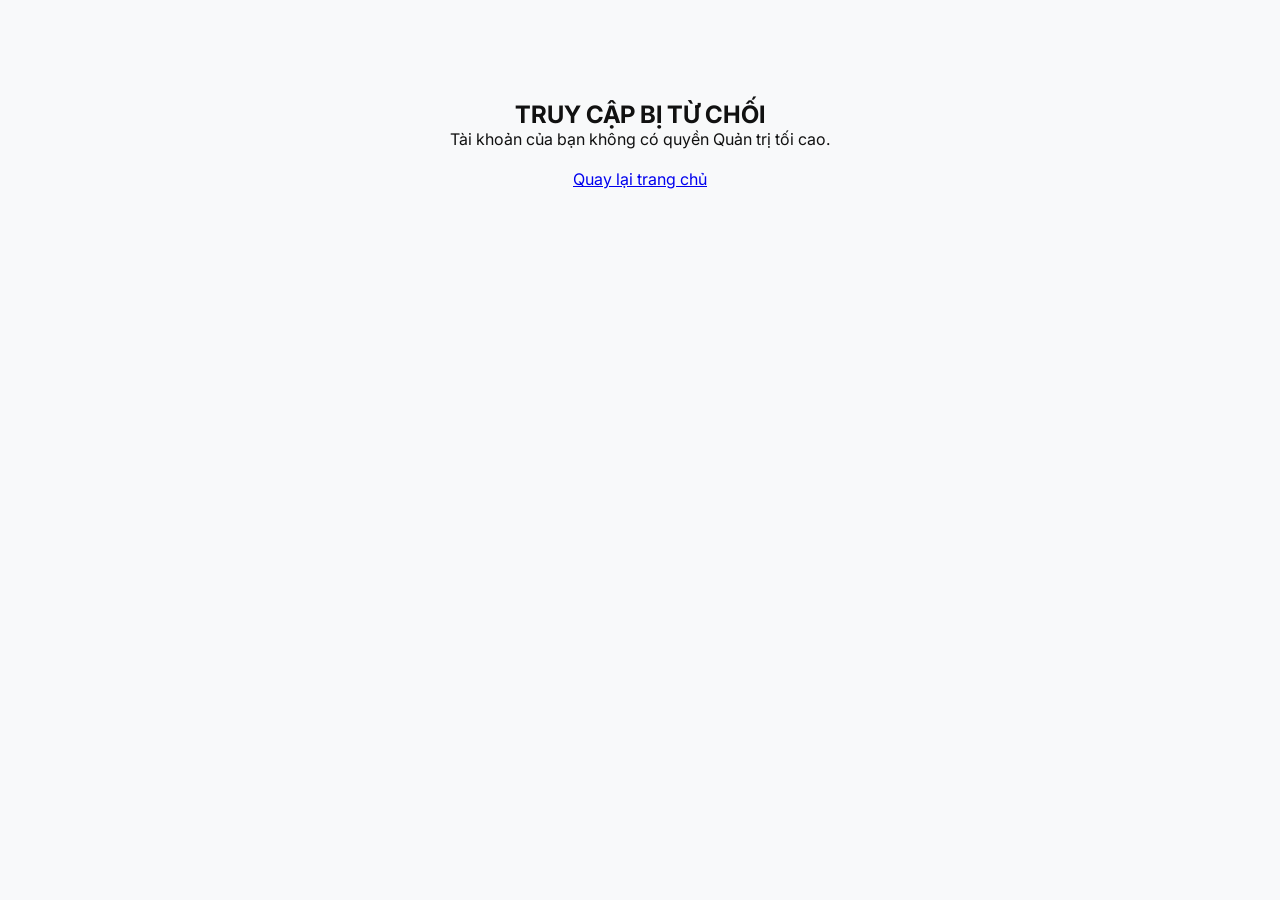
==== admin.html @ 789b5f87 "Create admin.html" ====
<!DOCTYPE html>
<html lang="vi">
<head>
    <meta charset="UTF-8">
    <title>Trại Điều Phối Logistics | Admin</title>
    <link href="https://fonts.googleapis.com/css2?family=Inter:wght@400;500;600;700&display=swap" rel="stylesheet">
    <link rel="stylesheet" href="style.css">
    <style>
        .admin-container { max-width: 1200px; margin: 40px auto; padding: 0 20px; }
        .admin-grid { display: grid; grid-template-columns: 1fr 1fr; gap: 30px; }
        .order-panel-card { border:1px solid var(--border-color); padding:20px; border-radius:6px; background:#fff; margin-bottom:15px; }
    </style>
</head>
<body style="background: var(--bg-surface);">

    <header>
        <a href="index.html" class="logo">Song <span>Thịnh // Admin Hub</span></a>
        <a href="index.html" class="action-btn">Quay lại Cửa hàng</a>
    </header>

    <div class="admin-container">
        <h2 style="margin-bottom: 25px; text-transform: uppercase; letter-spacing: -0.5px;">Bảng điều khiển tối cao Logistics</h2>
        
        <div class="admin-grid">
            <div>
                <h3 style="font-size:14px; margin-bottom:15px; color:var(--text-muted); text-transform:uppercase;">Danh sách lệnh điều động vận tải</h3>
                <div id="admin-orders-list"></div>
            </div>

            <div>
                <div class="form-card" style="margin-bottom: 30px;">
                    <h3 style="font-size:14px; margin-bottom:15px; color:var(--text-muted); text-transform:uppercase;">Biến động giá & Kho hàng tập trung</h3>
                    <div id="admin-warehouse-list"></div>
                </div>

                <div class="form-card">
                    <h3 style="font-size:14px; margin-bottom:15px; color:var(--text-muted); text-transform:uppercase;">Phát động thông báo thị trường</h3>
                    <div class="form-group">
                        <label>Nội dung banner chạy toàn trang chủ</label>
                        <input type="text" id="notice-input" placeholder="Ví dụ: Giá thép tăng mạnh 10% từ ngày mai...">
                    </div>
                    <button onclick="saveNotice()" class="action-btn" style="background:var(--text-main); color:#fff;">Đăng bảng tin</button>
                    <button onclick="clearNotice()" class="action-btn" style="border-color:red; color:red; margin-left:10px; display:inline-flex;">Xóa bảng tin</button>
                </div>
            </div>
        </div>
    </div>

    <script>
        // Chặn người dùng không phải admin truy cập trái phép
        if(localStorage.getItem('currentUser') !== 'Hệ Thống Admin') {
            document.body.innerHTML = `<div style="text-align:center; margin-top:100px;"><h2>TRUY CẬP BỊ TỪ CHỐI</h2><p>Tài khoản của bạn không có quyền Quản trị tối cao.</p><br><a href="index.html">Quay lại trang chủ</a></div>`;
        }

        let orders = JSON.parse(localStorage.getItem('orders')) || [];
        let products = JSON.parse(localStorage.getItem('sysProducts')) || [];

        function renderAdminOrders() {
            const container = document.getElementById('admin-orders-list');
            container.innerHTML = '';

            if(orders.length === 0) {
                container.innerHTML = '<p class="order-panel-card">Hệ thống chưa ghi nhận đơn hàng nào.</p>';
                return;
            }

            orders.forEach(o => {
                let statusText = o.status === 'pending' ? 'Chờ duyệt xe' : (o.status === 'confirmed' ? 'Đã duyệt đi giao' : 'Hoàn thành');
                container.innerHTML += `
                    <div class="order-panel-card">
                        <div style="display:flex; justify-content:between; margin-bottom:10px;">
                            <strong>Mã đơn: ${o.id}</strong>
                            <span class="status-badge ${o.status}">${statusText}</span>
                        </div>
                        <p style="font-size:12px; color:var(--text-muted); margin-bottom:10px;">Khách hàng: ${o.customer} | Thời gian: ${o.time}</p>
                        <div style="font-size:13px; background:var(--bg-surface); padding:8px; border-radius:4px; margin-bottom:10px;">
                            Nơi giao: <strong>${o.shipping.address}</strong> (${o.shipping.name} - ${o.shipping.phone})
                        </div>
                        <div style="display:flex; gap:10px;">
                            ${o.status === 'pending' ? `<button onclick="updateStatus('${o.id}', 'confirmed')" class="action-btn" style="background:var(--accent-green); color:#fff; font-size:11px; padding:4px 8px;">Duyệt Xe Đi Giao</button>` : ''}
                            ${o.status === 'confirmed' ? `<button onclick="updateStatus('${o.id}', 'completed')" class="action-btn" style="background:#0369a1; color:#fff; font-size:11px; padding:4px 8px;">Xác Nhận Đã Hạ Hàng</button>` : ''}
                        </div>
                    </div>
                `;
            });
        }

        function renderAdminWarehouse() {
            const container = document.getElementById('admin-warehouse-list');
            container.innerHTML = '';

            products.forEach(p => {
                container.innerHTML += `
                    <div style="display:flex; justify-content:space-between; align-items:center; padding:10px 0; border-bottom:1px solid var(--border-color); font-size:13px;">
                        <span>${p.name}</span>
                        <div style="display:flex; gap:10px; align-items:center;">
                            <input type="number" value="${p.price}" onchange="updatePrice('${p.id}', this.value)" style="width:100px; padding:4px; text-align:right;">
                            <button onclick="toggleStock('${p.id}')" class="action-btn" style="font-size:11px; padding:4px; background:${p.inStock?'#d1fae5':'#fee2e2'}">
                                ${p.inStock ? 'Còn hàng' : 'Hết hàng'}
                            </button>
                        </div>
                    </div>
                `;
            });
        }

        function updateStatus(id, newStatus) {
            const o = orders.find(item => item.id === id);
            if(o) { o.status = newStatus; localStorage.setItem('orders', JSON.stringify(orders)); renderAdminOrders(); }
        }

        function updatePrice(id, newPrice) {
            const p = products.find(item => item.id === id);
            if(p) { p.price = parseInt(newPrice); localStorage.setItem('sysProducts', JSON.stringify(products)); }
        }

        function toggleStock(id) {
            const p = products.find(item => item.id === id);
            if(p) { p.inStock = !p.inStock; localStorage.setItem('sysProducts', JSON.stringify(products)); renderAdminWarehouse(); }
        }

        function saveNotice() {
            const val = document.getElementById('notice-input').value.trim();
            if(val) { localStorage.setItem('sysAnnouncement', val); alert('Đã phát động thông báo!'); }
        }

        function clearNotice() {
            localStorage.removeItem('sysAnnouncement'); document.getElementById('notice-input').value = ''; alert('Đã gỡ thông báo!');
        }

        document.getElementById('notice-input').value = localStorage.getItem('sysAnnouncement') || '';
        renderAdminOrders();
        renderAdminWarehouse();
    </script>
</body>
</html>
---- style.css ----
:root {
    --bg-body: #ffffff;
    --bg-surface: #f8f9fa;
    --border-color: #e5e7eb;
    --text-main: #111111;
    --text-muted: #6b7280;
    --accent-brick: #9a3412; 
    --accent-green: #059669; 
    --transition: all 0.25s cubic-bezier(0.4, 0, 0.2, 1);
}
* { box-sizing: border-box; margin: 0; padding: 0; }
body {
    background-color: var(--bg-body); color: var(--text-main);
    font-family: 'Inter', sans-serif; -webkit-font-smoothing: antialiased;
}
header {
    background: rgba(255, 255, 255, 0.85); backdrop-filter: blur(20px);
    padding: 20px 40px; display: flex; justify-content: space-between; align-items: center;
    border-bottom: 1px solid var(--border-color); position: sticky; top: 0; z-index: 100;
}
.logo { font-size: 16px; font-weight: 700; color: var(--text-main); text-decoration: none; letter-spacing: 2px; text-transform: uppercase; }
.logo span { color: var(--accent-brick); font-weight: 300; }
.header-actions { display: flex; gap: 15px; align-items: center; }
.action-btn {
    font-size: 13px; font-weight: 500; color: var(--text-main); background: transparent;
    border: 1px solid var(--text-main); padding: 8px 16px; border-radius: 4px; cursor: pointer;
    transition: var(--transition); display: flex; align-items: center; gap: 8px; text-decoration: none;
}
.action-btn:hover { background: var(--text-main); color: #fff; }
.user-status-btn { font-size: 13px; font-weight: 600; color: var(--accent-brick); background: none; border: none; cursor: pointer; }

/* Announcement */
.announcement-banner { background: #fef2f2; border-bottom: 1px solid #fee2e2; color: #b91c1c; padding: 12px 40px; font-size: 13px; font-weight: 500; }

/* Grid & Cards */
.section-title { font-size: 1.3rem; font-weight: 600; padding: 40px 40px 20px; text-transform: uppercase; border-bottom: 1px solid var(--border-color); margin: 0 40px 30px; }
.products-grid { padding: 0 40px 80px; display: grid; grid-template-columns: repeat(auto-fit, minmax(230px, 1fr)); gap: 35px; }
.product-card { background: var(--bg-body); display: flex; flex-direction: column; }
.img-container { width: 100%; height: 220px; overflow: hidden; border-radius: 4px; background: var(--bg-surface); border: 1px solid #f3f4f6; position: relative; }
.product-card img { width: 100%; height: 100%; object-fit: cover; }
.out-of-stock-badge { position: absolute; top: 10px; left: 10px; background: #ef4444; color: white; padding: 4px 8px; font-size: 10px; font-weight: 700; border-radius: 3px; }
.product-info { padding: 12px 0; }
.price { color: var(--text-muted); font-size: 13px; margin-bottom: 12px; font-weight: 500; }

/* Forms & Layouts */
.container-box { max-width: 1200px; margin: 40px auto; padding: 0 20px; display: grid; grid-template-columns: 7fr 5fr; gap: 40px; }
.form-card { border: 1px solid var(--border-color); padding: 30px; border-radius: 6px; background: #fff; }
.form-group { margin-bottom: 16px; }
.form-group label { display: block; font-size: 11px; font-weight: 600; text-transform: uppercase; color: var(--text-muted); margin-bottom: 6px; }
.form-group input { width: 100%; padding: 10px; font-size: 13px; border: 1px solid var(--border-color); border-radius: 4px; outline: none; }

/* Status Badges */
.status-badge { padding: 4px 8px; border-radius: 20px; font-size: 10px; font-weight: 500; }
.status-badge.pending { background: #fef3c7; color: #d97706; }
.status-badge.confirmed { background: #d1fae5; color: #059669; }
.status-badge.issue { background: #fee2e2; color: #b91c1c; }
.status-badge.completed { background: #e0f2fe; color: #0369a1; }

/* Toast */
.toast-container { position: fixed; top: 85px; right: 40px; z-index: 9999; display: flex; flex-direction: column; gap: 10px; }
.toast { padding: 12px 18px; background: #fff; border: 1px solid var(--border-color); font-size: 12px; border-radius: 4px; box-shadow: 0 4px 12px rgba(0,0,0,0.05); }
.toast.success { border-left: 4px solid var(--accent-green); }
.toast.error { border-left: 4px solid #ef4444; }

/* Modal Auth */
.modal-overlay { position: fixed; top: 0; left: 0; right: 0; bottom: 0; background: rgba(0,0,0,0.3); backdrop-filter: blur(5px); z-index: 2000; display: flex; justify-content: center; align-items: center; opacity: 0; pointer-events: none; transition: var(--transition); }
.modal-overlay.active { opacity: 1; pointer-events: auto; }
.auth-card { background: #fff; width: 100%; max-width: 380px; padding: 35px; border-radius: 6px; border: 1px solid var(--border-color); }
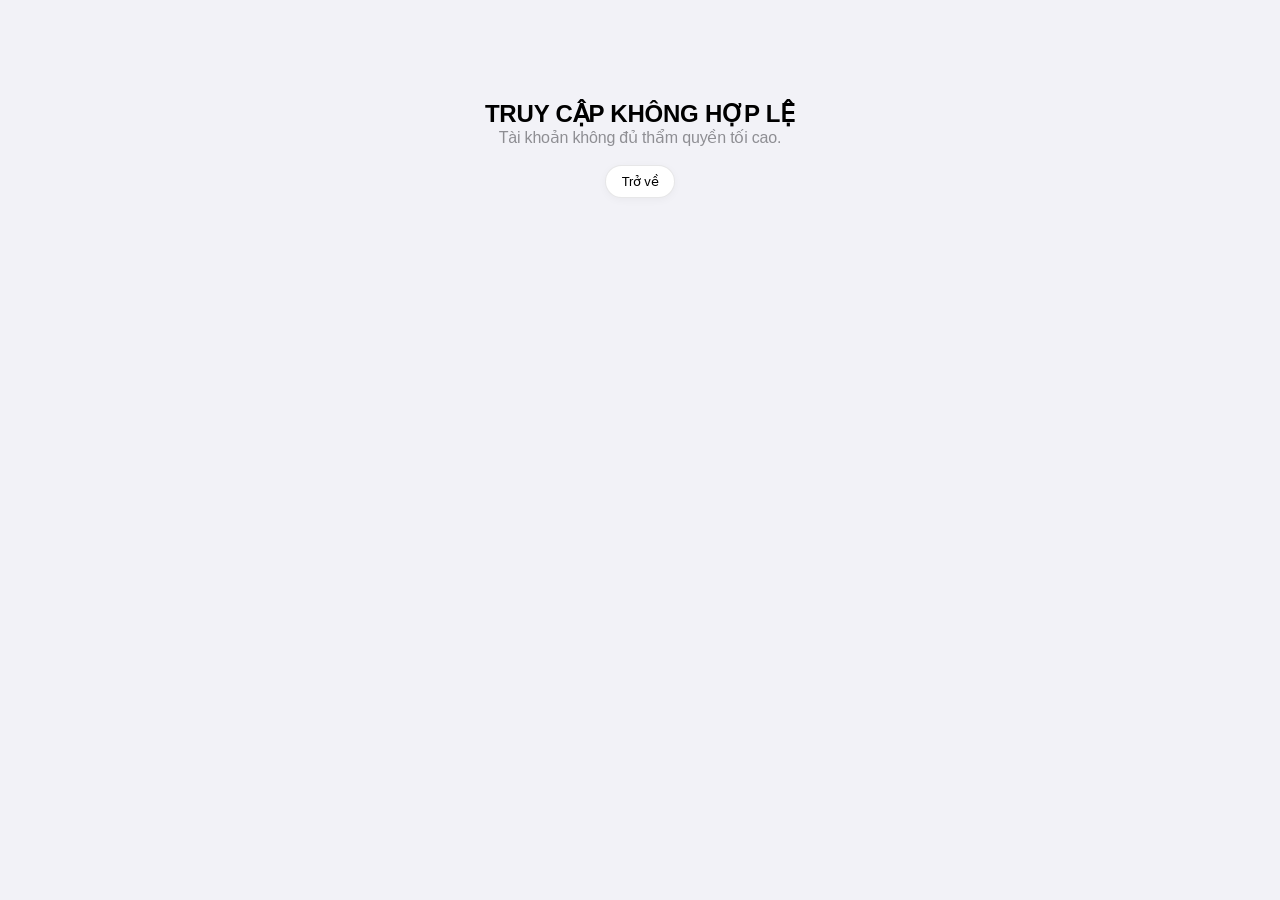
==== commit 69edcc51: "Update admin page titles and styles" ====
--- a/admin.html
+++ b/admin.html
@@ -2,54 +2,52 @@
 <html lang="vi">
 <head>
     <meta charset="UTF-8">
-    <title>Trại Điều Phối Logistics | Admin</title>
-    <link href="https://fonts.googleapis.com/css2?family=Inter:wght@400;500;600;700&display=swap" rel="stylesheet">
+    <title>Bảng Điều Phối Trung Tâm // Admin</title>
+    <meta name="viewport" content="width=device-width, initial-scale=1.0">
+    <link rel="stylesheet" href="https://cdnjs.cloudflare.com/ajax/libs/font-awesome/6.4.0/css/all.min.css">
     <link rel="stylesheet" href="style.css">
     <style>
-        .admin-container { max-width: 1200px; margin: 40px auto; padding: 0 20px; }
-        .admin-grid { display: grid; grid-template-columns: 1fr 1fr; gap: 30px; }
-        .order-panel-card { border:1px solid var(--border-color); padding:20px; border-radius:6px; background:#fff; margin-bottom:15px; }
+        .admin-grid { display: grid; grid-template-columns: 1.1fr 0.9fr; gap: 24px; max-width: 1100px; margin: 20px auto; padding: 0 20px; }
     </style>
 </head>
-<body style="background: var(--bg-surface);">
+<body>
 
     <header>
-        <a href="index.html" class="logo">Song <span>Thịnh // Admin Hub</span></a>
-        <a href="index.html" class="action-btn">Quay lại Cửa hàng</a>
+        <a href="index.html" class="logo">Hệ Thống Quản Trị <span>Logistics Hub</span></a>
+        <a href="index.html" class="action-btn"><i class="fas fa-home"></i> Cửa hàng</a>
     </header>
 
-    <div class="admin-container">
-        <h2 style="margin-bottom: 25px; text-transform: uppercase; letter-spacing: -0.5px;">Bảng điều khiển tối cao Logistics</h2>
-        
-        <div class="admin-grid">
-            <div>
-                <h3 style="font-size:14px; margin-bottom:15px; color:var(--text-muted); text-transform:uppercase;">Danh sách lệnh điều động vận tải</h3>
-                <div id="admin-orders-list"></div>
+    <div class="admin-grid">
+        <!-- Khu vực đơn hàng -->
+        <div>
+            <h3 style="font-size:14px; color:var(--ios-text-muted); text-transform:uppercase; margin-bottom:12px; padding-left:5px; font-weight:600;">Lệnh vận tải trực tuyến</h3>
+            <div id="admin-orders-list"></div>
+        </div>
+
+        <!-- Cài đặt giá kho và thông báo nhanh -->
+        <div>
+            <div class="form-card" style="margin-bottom: 24px;">
+                <h3 style="font-size:14px; color:var(--ios-text-muted); text-transform:uppercase; margin-bottom:12px; font-weight:600;">Kho hàng & Giá tập trung</h3>
+                <div id="admin-warehouse-list"></div>
             </div>
 
-            <div>
-                <div class="form-card" style="margin-bottom: 30px;">
-                    <h3 style="font-size:14px; margin-bottom:15px; color:var(--text-muted); text-transform:uppercase;">Biến động giá & Kho hàng tập trung</h3>
-                    <div id="admin-warehouse-list"></div>
+            <div class="form-card">
+                <h3 style="font-size:14px; color:var(--ios-text-muted); text-transform:uppercase; margin-bottom:12px; font-weight:600;">Phát thông báo khẩn</h3>
+                <div class="form-group">
+                    <label>Nội dung hiển thị</label>
+                    <input type="text" id="notice-input" placeholder="Ví dụ: Bão lớn xe cẩu tạm ngưng hạ cát...">
                 </div>
-
-                <div class="form-card">
-                    <h3 style="font-size:14px; margin-bottom:15px; color:var(--text-muted); text-transform:uppercase;">Phát động thông báo thị trường</h3>
-                    <div class="form-group">
-                        <label>Nội dung banner chạy toàn trang chủ</label>
-                        <input type="text" id="notice-input" placeholder="Ví dụ: Giá thép tăng mạnh 10% từ ngày mai...">
-                    </div>
-                    <button onclick="saveNotice()" class="action-btn" style="background:var(--text-main); color:#fff;">Đăng bảng tin</button>
-                    <button onclick="clearNotice()" class="action-btn" style="border-color:red; color:red; margin-left:10px; display:inline-flex;">Xóa bảng tin</button>
+                <div style="display: flex; gap:10px;">
+                    <button onclick="saveNotice()" class="action-btn btn-primary" style="flex:1;">Phát tin</button>
+                    <button onclick="clearNotice()" class="action-btn" style="color:var(--ios-danger); border-color:rgba(255,59,48,0.2);">Gỡ</button>
                 </div>
             </div>
         </div>
     </div>
 
     <script>
-        // Chặn người dùng không phải admin truy cập trái phép
         if(localStorage.getItem('currentUser') !== 'Hệ Thống Admin') {
-            document.body.innerHTML = `<div style="text-align:center; margin-top:100px;"><h2>TRUY CẬP BỊ TỪ CHỐI</h2><p>Tài khoản của bạn không có quyền Quản trị tối cao.</p><br><a href="index.html">Quay lại trang chủ</a></div>`;
+            document.body.innerHTML = `<div style="text-align:center; margin-top:100px; font-family:-apple-system;"><h2>TRUY CẬP KHÔNG HỢP LỆ</h2><p style="color:var(--ios-text-muted);">Tài khoản không đủ thẩm quyền tối cao.</p><br><a href="index.html" class="action-btn">Trở về</a></div>`;
         }
 
         let orders = JSON.parse(localStorage.getItem('orders')) || [];
@@ -60,25 +58,26 @@
             container.innerHTML = '';
 
             if(orders.length === 0) {
-                container.innerHTML = '<p class="order-panel-card">Hệ thống chưa ghi nhận đơn hàng nào.</p>';
+                container.innerHTML = '<div class="form-card" style="color:var(--ios-text-muted); text-align:center;">Chưa ghi nhận lệnh xe nào.</div>';
                 return;
             }
 
             orders.forEach(o => {
-                let statusText = o.status === 'pending' ? 'Chờ duyệt xe' : (o.status === 'confirmed' ? 'Đã duyệt đi giao' : 'Hoàn thành');
+                let statusText = o.status === 'pending' ? 'Chờ xe' : (o.status === 'confirmed' ? 'Đang chở' : 'Đã giao');
                 container.innerHTML += `
                     <div class="order-panel-card">
-                        <div style="display:flex; justify-content:between; margin-bottom:10px;">
-                            <strong>Mã đơn: ${o.id}</strong>
+                        <div style="display:flex; justify-content:space-between; align-items:center; margin-bottom:10px;">
+                            <strong style="font-size:16px;">Lệnh: ${o.id}</strong>
                             <span class="status-badge ${o.status}">${statusText}</span>
                         </div>
-                        <p style="font-size:12px; color:var(--text-muted); margin-bottom:10px;">Khách hàng: ${o.customer} | Thời gian: ${o.time}</p>
-                        <div style="font-size:13px; background:var(--bg-surface); padding:8px; border-radius:4px; margin-bottom:10px;">
-                            Nơi giao: <strong>${o.shipping.address}</strong> (${o.shipping.name} - ${o.shipping.phone})
+                        <p style="font-size:12px; color:var(--ios-text-muted); margin-bottom:12px;">Khách: ${o.customer} | Giờ đặt: ${o.time}</p>
+                        <div style="font-size:13px; background:var(--ios-bg); padding:10px; border-radius:8px; margin-bottom:12px; border:0.5px solid var(--ios-border);">
+                            <i class="fas fa-map-marker-alt" style="color:var(--ios-text-muted);"></i> bãi: <strong>${o.shipping.address}</strong><br>
+                            <i class="fas fa-phone" style="color:var(--ios-text-muted); font-size:11px;"></i> LH: ${o.shipping.name} - ${o.shipping.phone}
                         </div>
-                        <div style="display:flex; gap:10px;">
-                            ${o.status === 'pending' ? `<button onclick="updateStatus('${o.id}', 'confirmed')" class="action-btn" style="background:var(--accent-green); color:#fff; font-size:11px; padding:4px 8px;">Duyệt Xe Đi Giao</button>` : ''}
-                            ${o.status === 'confirmed' ? `<button onclick="updateStatus('${o.id}', 'completed')" class="action-btn" style="background:#0369a1; color:#fff; font-size:11px; padding:4px 8px;">Xác Nhận Đã Hạ Hàng</button>` : ''}
+                        <div>
+                            ${o.status === 'pending' ? `<button onclick="updateStatus('${o.id}', 'confirmed')" class="action-btn btn-primary" style="font-size:11px; padding:6px 12px; border-radius:12px;">Duyệt lệnh xuất xe</button>` : ''}
+                            ${o.status === 'confirmed' ? `<button onclick="updateStatus('${o.id}', 'completed')" class="action-btn" style="background:var(--ios-success); color:white; border:none; font-size:11px; padding:6px 12px; border-radius:12px;">Đã hạ xong hàng</button>` : ''}
                         </div>
                     </div>
                 `;
@@ -91,12 +90,12 @@
 
             products.forEach(p => {
                 container.innerHTML += `
-                    <div style="display:flex; justify-content:space-between; align-items:center; padding:10px 0; border-bottom:1px solid var(--border-color); font-size:13px;">
-                        <span>${p.name}</span>
-                        <div style="display:flex; gap:10px; align-items:center;">
-                            <input type="number" value="${p.price}" onchange="updatePrice('${p.id}', this.value)" style="width:100px; padding:4px; text-align:right;">
-                            <button onclick="toggleStock('${p.id}')" class="action-btn" style="font-size:11px; padding:4px; background:${p.inStock?'#d1fae5':'#fee2e2'}">
-                                ${p.inStock ? 'Còn hàng' : 'Hết hàng'}
+                    <div class="ios-list-item">
+                        <span style="font-weight:500; font-size:13px; max-width:50%;">${p.name}</span>
+                        <div style="display:flex; gap:8px; align-items:center;">
+                            <input type="number" value="${p.price}" onchange="updatePrice('${p.id}', this.value)" style="width:85px; padding:6px; font-size:12px; border-radius:6px; border:none; background:rgba(0,0,0,0.05); text-align:right;">
+                            <button onclick="toggleStock('${p.id}')" class="action-btn" style="font-size:11px; padding:6px 10px; border-radius:12px; background:${p.inStock?'rgba(52,199,89,0.1)':'rgba(255,59,48,0.1)'}; color:${p.inStock?'var(--ios-success)':'var(--ios-danger)'}; border:none; box-shadow:none;">
+                                ${p.inStock ? 'Còn hàng' : 'Hết'}
                             </button>
                         </div>
                     </div>
@@ -121,11 +120,11 @@
 
         function saveNotice() {
             const val = document.getElementById('notice-input').value.trim();
-            if(val) { localStorage.setItem('sysAnnouncement', val); alert('Đã phát động thông báo!'); }
+            if(val) { localStorage.setItem('sysAnnouncement', val); alert('Đã phát thông báo!'); }
         }
 
         function clearNotice() {
-            localStorage.removeItem('sysAnnouncement'); document.getElementById('notice-input').value = ''; alert('Đã gỡ thông báo!');
+            localStorage.removeItem('sysAnnouncement'); document.getElementById('notice-input').value = ''; alert('Đã gỡ bảng tin thành công!');
         }
 
         document.getElementById('notice-input').value = localStorage.getItem('sysAnnouncement') || '';
--- a/style.css
+++ b/style.css
@@ -1,68 +1,126 @@
 :root {
-    --bg-body: #ffffff;
-    --bg-surface: #f8f9fa;
-    --border-color: #e5e7eb;
-    --text-main: #111111;
-    --text-muted: #6b7280;
-    --accent-brick: #9a3412; 
-    --accent-green: #059669; 
-    --transition: all 0.25s cubic-bezier(0.4, 0, 0.2, 1);
+    --ios-bg: #f2f2f7; /* Màu nền hệ thống iOS */
+    --ios-surface: rgba(255, 255, 255, 0.75); /* Kính mờ trắng */
+    --ios-surface-solid: #ffffff;
+    --ios-text: #000000;
+    --ios-text-secondary: #3c3c43;
+    --ios-text-muted: #8e8e93;
+    --ios-primary: #007aff; /* Xanh Apple */
+    --ios-danger: #ff3b30;  /* Đỏ Apple */
+    --ios-success: #34c759; /* Xanh lá Apple */
+    --ios-warning: #ff9500;
+    --ios-border: rgba(60, 60, 67, 0.12);
+    --ios-radius: 14px; /* Bo góc mượt kiểu Squircle Apple */
+    --blur-effect: blur(25px) saturate(190%);
+    --shadow-soft: 0 8px 32px 0 rgba(0, 0, 0, 0.04);
+    --transition-ios: all 0.4s cubic-bezier(0.16, 1, 0.3, 1); /* Chuyển động lướt cao cấp */
 }
-* { box-sizing: border-box; margin: 0; padding: 0; }
-body {
-    background-color: var(--bg-body); color: var(--text-main);
-    font-family: 'Inter', sans-serif; -webkit-font-smoothing: antialiased;
+
+* { box-sizing: border-box; margin: 0; padding: 0; font-family: -apple-system, BlinkMacSystemFont, "Segoe UI", Roboto, Helvetica, Arial, sans-serif; }
+
+body { background-color: var(--ios-bg); color: var(--ios-text); -webkit-font-smoothing: antialiased; letter-spacing: -0.2px; padding-bottom: 60px; }
+
+/* Dynamic Island / Header Kính mờ */
+header {
+    background: var(--ios-surface); backdrop-filter: var(--blur-effect); -webkit-backdrop-filter: var(--blur-effect);
+    padding: 14px 30px; display: flex; justify-content: space-between; align-items: center;
+    border-bottom: 0.5px solid var(--ios-border); position: sticky; top: 0; z-index: 1000;
+    box-shadow: 0 4px 20px rgba(0,0,0,0.01);
 }
-header {
-    background: rgba(255, 255, 255, 0.85); backdrop-filter: blur(20px);
-    padding: 20px 40px; display: flex; justify-content: space-between; align-items: center;
-    border-bottom: 1px solid var(--border-color); position: sticky; top: 0; z-index: 100;
+.logo { font-size: 16px; font-weight: 700; color: var(--ios-text); text-decoration: none; display: flex; align-items: center; gap: 6px; }
+.logo span { font-weight: 400; color: var(--ios-text-secondary); background: rgba(0,0,0,0.05); padding: 2px 8px; border-radius: 6px; font-size: 11px; }
+
+.header-actions { display: flex; gap: 10px; align-items: center; }
+
+/* Nút bấm thiết kế dạng Capsule (Viên thuốc) */
+.action-btn {
+    font-size: 13px; font-weight: 500; color: var(--ios-text); background: var(--ios-surface-solid);
+    border: 0.5px solid var(--ios-border); padding: 8px 16px; border-radius: 20px; cursor: pointer;
+    transition: var(--transition-ios); display: inline-flex; align-items: center; gap: 6px; text-decoration: none;
+    box-shadow: 0 2px 8px rgba(0,0,0,0.04);
 }
-.logo { font-size: 16px; font-weight: 700; color: var(--text-main); text-decoration: none; letter-spacing: 2px; text-transform: uppercase; }
-.logo span { color: var(--accent-brick); font-weight: 300; }
-.header-actions { display: flex; gap: 15px; align-items: center; }
-.action-btn {
-    font-size: 13px; font-weight: 500; color: var(--text-main); background: transparent;
-    border: 1px solid var(--text-main); padding: 8px 16px; border-radius: 4px; cursor: pointer;
-    transition: var(--transition); display: flex; align-items: center; gap: 8px; text-decoration: none;
+.action-btn:hover { transform: scale(1.03); box-shadow: 0 4px 12px rgba(0,0,0,0.08); background: #fbfbfd; }
+.action-btn:active { transform: scale(0.97); }
+
+.user-status-btn { font-size: 13px; font-weight: 500; color: var(--ios-primary); background: none; border: none; cursor: pointer; }
+
+/* Tờ tin tức thông minh */
+.announcement-banner { 
+    background: rgba(255, 59, 48, 0.08); border-bottom: 0.5px solid rgba(255, 59, 48, 0.15); 
+    color: var(--ios-danger); padding: 10px; font-size: 12px; font-weight: 500; text-align: center; 
 }
-.action-btn:hover { background: var(--text-main); color: #fff; }
-.user-status-btn { font-size: 13px; font-weight: 600; color: var(--accent-brick); background: none; border: none; cursor: pointer; }
 
-/* Announcement */
-.announcement-banner { background: #fef2f2; border-bottom: 1px solid #fee2e2; color: #b91c1c; padding: 12px 40px; font-size: 13px; font-weight: 500; }
+/* Thanh Tìm kiếm / Bộ lọc tinh gọn */
+.filter-zone { padding: 20px 30px 10px; display: flex; justify-content: space-between; align-items: center; gap: 15px; flex-wrap: wrap; }
+.search-ios {
+    background: rgba(118, 118, 128, 0.12); border: none; padding: 10px 15px; border-radius: 10px;
+    font-size: 14px; width: 280px; outline: none; transition: var(--transition-ios); color: var(--ios-text);
+}
+.search-ios:focus { background: rgba(118, 118, 128, 0.2); width: 320px; }
 
-/* Grid & Cards */
-.section-title { font-size: 1.3rem; font-weight: 600; padding: 40px 40px 20px; text-transform: uppercase; border-bottom: 1px solid var(--border-color); margin: 0 40px 30px; }
-.products-grid { padding: 0 40px 80px; display: grid; grid-template-columns: repeat(auto-fit, minmax(230px, 1fr)); gap: 35px; }
-.product-card { background: var(--bg-body); display: flex; flex-direction: column; }
-.img-container { width: 100%; height: 220px; overflow: hidden; border-radius: 4px; background: var(--bg-surface); border: 1px solid #f3f4f6; position: relative; }
-.product-card img { width: 100%; height: 100%; object-fit: cover; }
-.out-of-stock-badge { position: absolute; top: 10px; left: 10px; background: #ef4444; color: white; padding: 4px 8px; font-size: 10px; font-weight: 700; border-radius: 3px; }
-.product-info { padding: 12px 0; }
-.price { color: var(--text-muted); font-size: 13px; margin-bottom: 12px; font-weight: 500; }
+.segmented-control { display: flex; background: rgba(118, 118, 128, 0.12); padding: 2px; border-radius: 9px; }
+.segmented-btn { background: transparent; border: none; padding: 6px 14px; font-size: 13px; font-weight: 500; border-radius: 7px; cursor: pointer; color: var(--ios-text); transition: var(--transition-ios); }
+.segmented-btn.active { background: var(--ios-surface-solid); box-shadow: 0 2px 4px rgba(0,0,0,0.08); }
 
-/* Forms & Layouts */
-.container-box { max-width: 1200px; margin: 40px auto; padding: 0 20px; display: grid; grid-template-columns: 7fr 5fr; gap: 40px; }
-.form-card { border: 1px solid var(--border-color); padding: 30px; border-radius: 6px; background: #fff; }
+/* Grid Sản Phẩm Nhẹ Nhàng */
+.section-title { font-size: 20px; font-weight: 700; padding: 20px 30px 10px; margin-top: 10px; color: var(--ios-text); }
+.products-grid { padding: 10px 30px 60px; display: grid; grid-template-columns: repeat(auto-fill, minmax(240px, 1fr)); gap: 24px; }
+
+/* Card sản phẩm hiệu ứng Squircle phẳng siêu mịn */
+.product-card { 
+    background: var(--ios-surface-solid); border: 0.5px solid var(--ios-border); border-radius: var(--ios-radius); 
+    overflow: hidden; display: flex; flex-direction: column; height: 100%; transition: var(--transition-ios); box-shadow: var(--shadow-soft);
+}
+.product-card:hover { transform: translateY(-6px); box-shadow: 0 12px 30px rgba(0,0,0,0.06); }
+
+.img-container { width: 100%; height: 190px; overflow: hidden; position: relative; background: #f2f2f7; }
+.product-card img { width: 100%; height: 100%; object-fit: cover; transition: var(--transition-ios); }
+.product-card:hover img { transform: scale(1.04); }
+.out-of-stock-badge { position: absolute; top: 12px; left: 12px; background: rgba(255, 59, 48, 0.9); backdrop-filter: blur(5px); color: white; padding: 3px 8px; font-size: 10px; font-weight: 600; border-radius: 6px; }
+
+.product-info { padding: 18px; display: flex; flex-direction: column; flex-grow: 1; }
+.product-info h4 { font-size: 15px; font-weight: 600; color: var(--ios-text); line-height: 1.3; margin-bottom: 6px; min-height: 40px; display: -webkit-box; -webkit-line-clamp: 2; -webkit-box-orient: vertical; overflow: hidden; }
+.price { color: var(--ios-text-secondary); font-size: 15px; font-weight: 700; margin-bottom: 14px; }
+
+/* Nút dạng viên thuốc chính Apple */
+.btn-primary { background: var(--ios-primary) !important; color: white !important; border: none !important; justify-content: center; font-weight: 600; }
+.btn-primary:hover { background: #0062cc !important; box-shadow: 0 4px 12px rgba(0,122,255,0.3) !important; }
+
+/* Khung Container Hai Cột */
+.container-box { max-width: 1100px; margin: 20px auto; padding: 0 20px; display: grid; grid-template-columns: 1.2fr 1fr; gap: 24px; }
+.form-card { border: 0.5px solid var(--ios-border); padding: 24px; border-radius: var(--ios-radius); background: var(--ios-surface-solid); box-shadow: var(--shadow-soft); }
+
 .form-group { margin-bottom: 16px; }
-.form-group label { display: block; font-size: 11px; font-weight: 600; text-transform: uppercase; color: var(--text-muted); margin-bottom: 6px; }
-.form-group input { width: 100%; padding: 10px; font-size: 13px; border: 1px solid var(--border-color); border-radius: 4px; outline: none; }
+.form-group label { display: block; font-size: 11px; font-weight: 600; color: var(--ios-text-muted); margin-bottom: 6px; text-transform: uppercase; letter-spacing: 0.3px; }
+.form-group input { width: 100%; padding: 12px; font-size: 14px; border: none; background: rgba(118,118,128,0.08); border-radius: 10px; outline: none; transition: var(--transition-ios); color: var(--ios-text); }
+.form-group input:focus { background: rgba(118,118,128,0.14); }
 
-/* Status Badges */
-.status-badge { padding: 4px 8px; border-radius: 20px; font-size: 10px; font-weight: 500; }
-.status-badge.pending { background: #fef3c7; color: #d97706; }
-.status-badge.confirmed { background: #d1fae5; color: #059669; }
-.status-badge.issue { background: #fee2e2; color: #b91c1c; }
-.status-badge.completed { background: #e0f2fe; color: #0369a1; }
+/* Widget Danh Sách Kiểu iOS Settings */
+.ios-list-item {
+    display: flex; justify-content: space-between; align-items: center; padding: 12px 0;
+    border-bottom: 0.5px solid var(--ios-border); font-size: 14px;
+}
+.ios-list-item:last-child { border-bottom: none; }
 
-/* Toast */
-.toast-container { position: fixed; top: 85px; right: 40px; z-index: 9999; display: flex; flex-direction: column; gap: 10px; }
-.toast { padding: 12px 18px; background: #fff; border: 1px solid var(--border-color); font-size: 12px; border-radius: 4px; box-shadow: 0 4px 12px rgba(0,0,0,0.05); }
-.toast.success { border-left: 4px solid var(--accent-green); }
-.toast.error { border-left: 4px solid #ef4444; }
+/* Trạng thái đơn hàng tinh gọn */
+.status-badge { padding: 3px 8px; border-radius: 6px; font-size: 11px; font-weight: 600; }
+.status-badge.pending { background: rgba(255, 149, 0, 0.12); color: var(--ios-warning); }
+.status-badge.confirmed { background: rgba(52, 199, 89, 0.12); color: var(--ios-success); }
+.status-badge.completed { background: rgba(0, 122, 255, 0.12); color: var(--ios-primary); }
 
-/* Modal Auth */
-.modal-overlay { position: fixed; top: 0; left: 0; right: 0; bottom: 0; background: rgba(0,0,0,0.3); backdrop-filter: blur(5px); z-index: 2000; display: flex; justify-content: center; align-items: center; opacity: 0; pointer-events: none; transition: var(--transition); }
+/* Modal & Toast hệ thống */
+.modal-overlay { position: fixed; top: 0; left: 0; right: 0; bottom: 0; background: rgba(0,0,0,0.20); backdrop-filter: blur(15px); -webkit-backdrop-filter: blur(15px); z-index: 2000; display: flex; justify-content: center; align-items: center; opacity: 0; pointer-events: none; transition: var(--transition-ios); }
 .modal-overlay.active { opacity: 1; pointer-events: auto; }
-.auth-card { background: #fff; width: 100%; max-width: 380px; padding: 35px; border-radius: 6px; border: 1px solid var(--border-color); }
+.auth-card { background: var(--ios-surface-solid); width: 100%; max-width: 340px; padding: 30px; border-radius: var(--ios-radius); box-shadow: 0 20px 40px rgba(0,0,0,0.1); border: 0.5px solid var(--ios-border); text-align: center; }
+
+.toast-container { position: fixed; top: 20px; left: 50%; transform: translateX(-50%); z-index: 9999; display: flex; flex-direction: column; gap: 8px; width: 90%; max-width: 350px; }
+.toast { padding: 12px 16px; background: rgba(0, 0, 0, 0.8); backdrop-filter: blur(10px); color: #fff; font-size: 13px; text-align: center; border-radius: 20px; box-shadow: 0 8px 24px rgba(0,0,0,0.15); animation: iosSlideDown 0.4s cubic-bezier(0.16, 1, 0.3, 1); }
+
+@keyframes iosSlideDown { from { transform: translateY(-20px); opacity: 0; } to { transform: translateY(0); opacity: 1; } }
+
+@media (max-width: 850px) {
+    .container-box, .admin-grid { grid-template-columns: 1fr; gap: 20px; }
+    .filter-zone { flex-direction: column; align-items: stretch; }
+    .search-ios { width: 100% !important; }
+    .segmented-control { justify-content: center; }
+}
